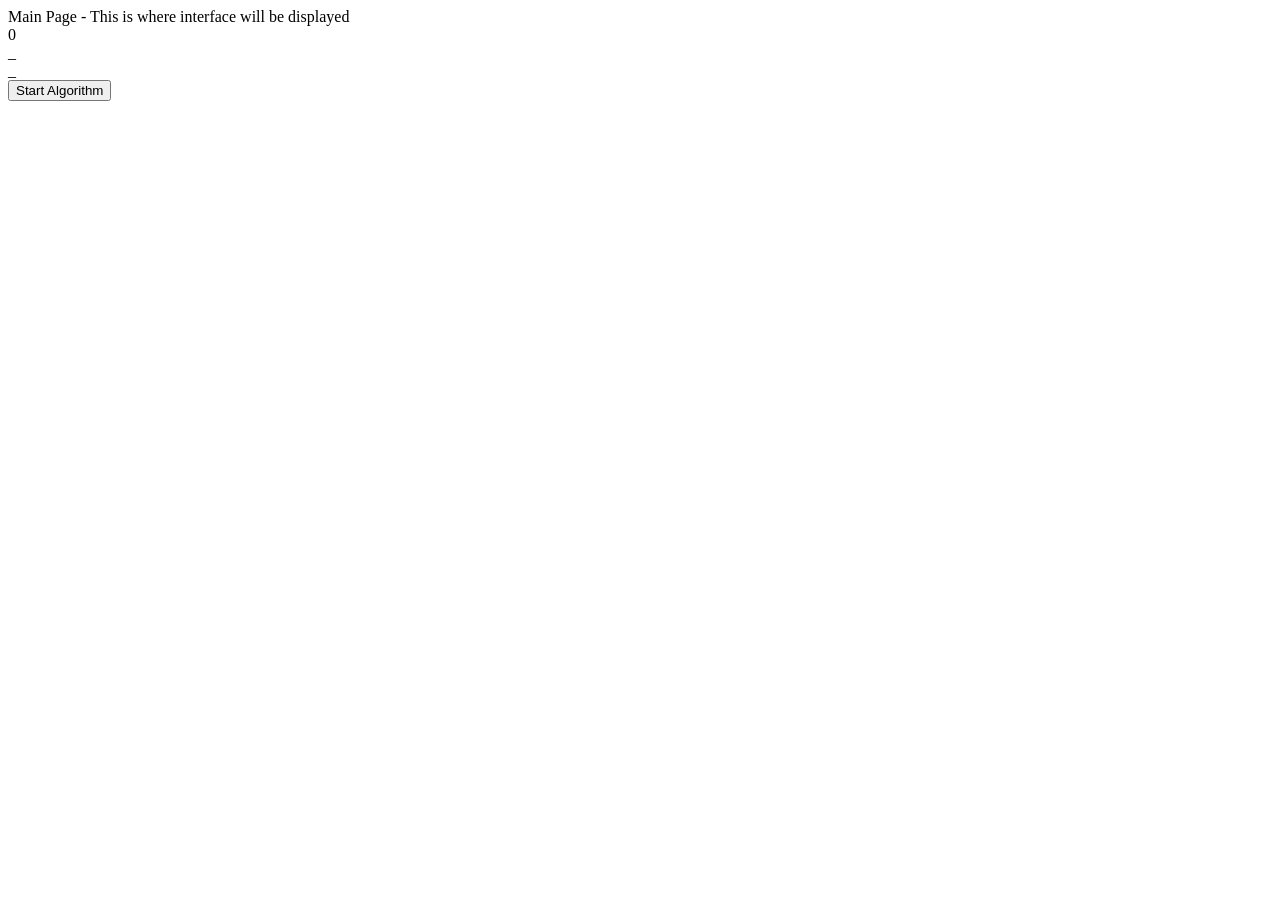
==== src/main/resources/templates/Main.html @ 4e502bae "Try to add form update through ajax" ====
<!DOCTYPE html>
<html xmlns:th="http://www.thymeleaf.org">
<head th:include="Includes :: main">
<meta charset="ISO-8859-1">
<title>Insert title here</title>
</head>
<body>
Main Page - This is where interface will be displayed
<div id="counter">
0
</div>
<div id="priceDataList">
_
</div>
<div id="algStatus">
_
</div>
<div>
<form id="formStartAlgorithm" action="#"> <!-- th:object = modelattribute -->
<input type="submit"  value="Start Algorithm">
</form>
</div>
</body>
</html>
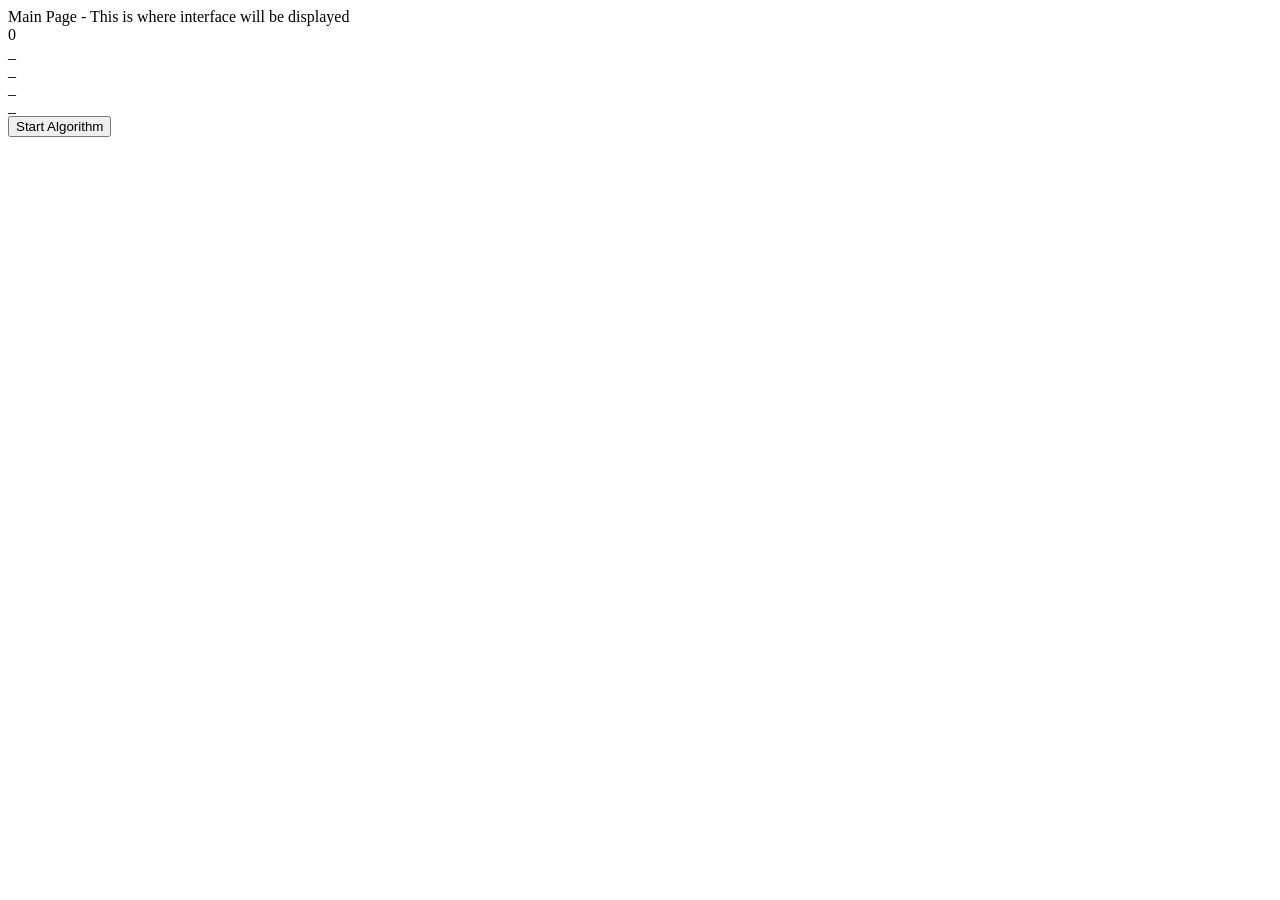
==== commit 46b865dd: "Seperated tickerdata from price string in html" ====
--- a/src/main/resources/templates/Main.html
+++ b/src/main/resources/templates/Main.html
@@ -9,6 +9,12 @@
 <div id="counter">
 0
 </div>
+<div id="tickerData">
+_
+</div>
+<div id="currentPrice">
+_
+</div>
 <div id="priceDataList">
 _
 </div>
@@ -16,9 +22,8 @@
 _
 </div>
 <div>
-<form id="formStartAlgorithm" action="#"> <!-- th:object = modelattribute -->
-<input type="submit"  value="Start Algorithm">
-</form>
+ <!-- th:object = modelattribute -->
+<button id="startAlgorithm">Start Algorithm</button>
 </div>
 </body>
 </html>
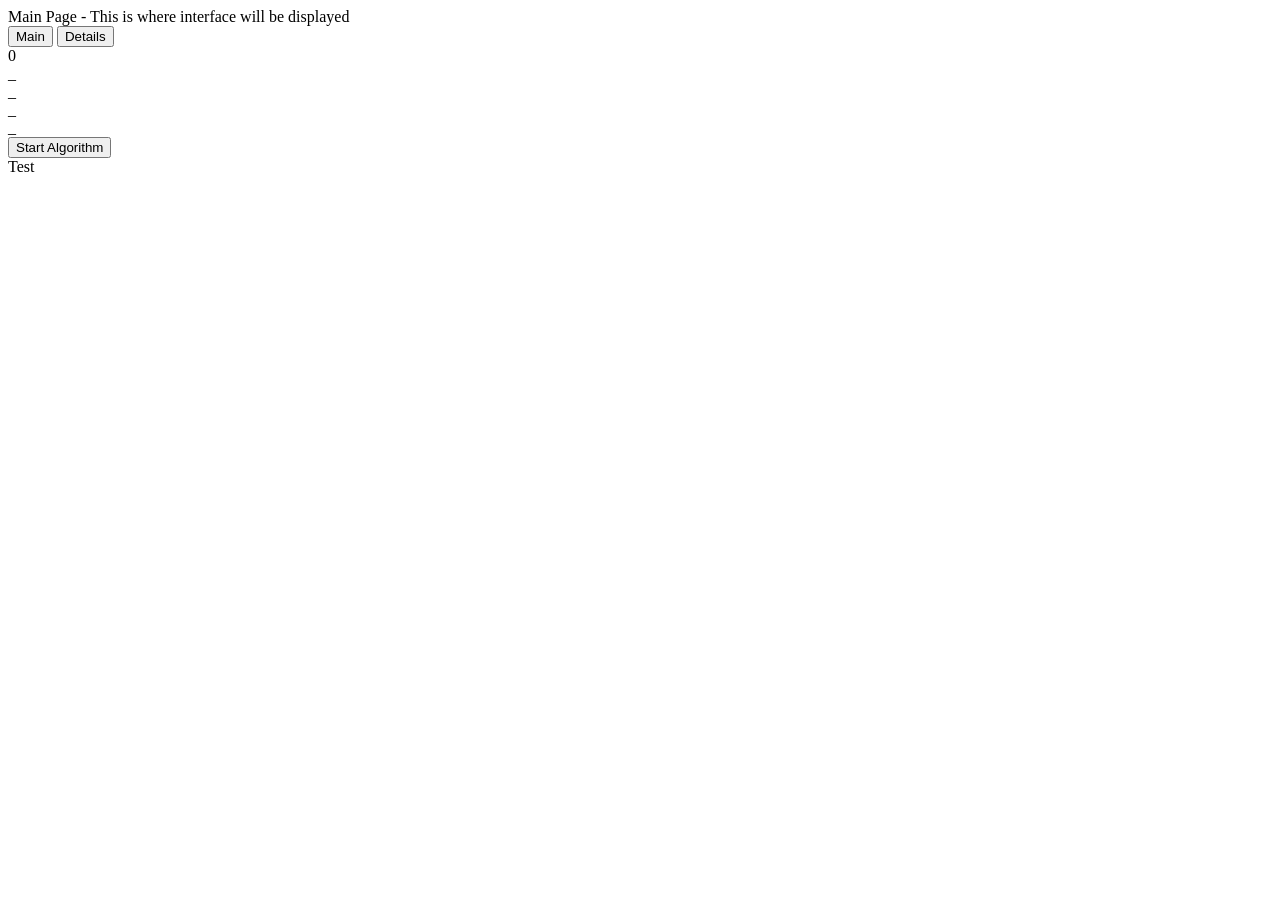
==== commit e2f6a71d: "Setting up tab system" ====
--- a/src/main/resources/templates/Main.html
+++ b/src/main/resources/templates/Main.html
@@ -6,6 +6,11 @@
 </head>
 <body>
 Main Page - This is where interface will be displayed
+<div id ="buttonContainer">
+<button id="mainButton">Main</button>
+<button id="detailsButton">Details</button>
+</div>
+<div class="mainTab">
 <div id="counter">
 0
 </div>
@@ -25,5 +30,9 @@
  <!-- th:object = modelattribute -->
 <button id="startAlgorithm">Start Algorithm</button>
 </div>
+</div>
+<div class="detailsTab">
+Test
+</div>
 </body>
 </html>
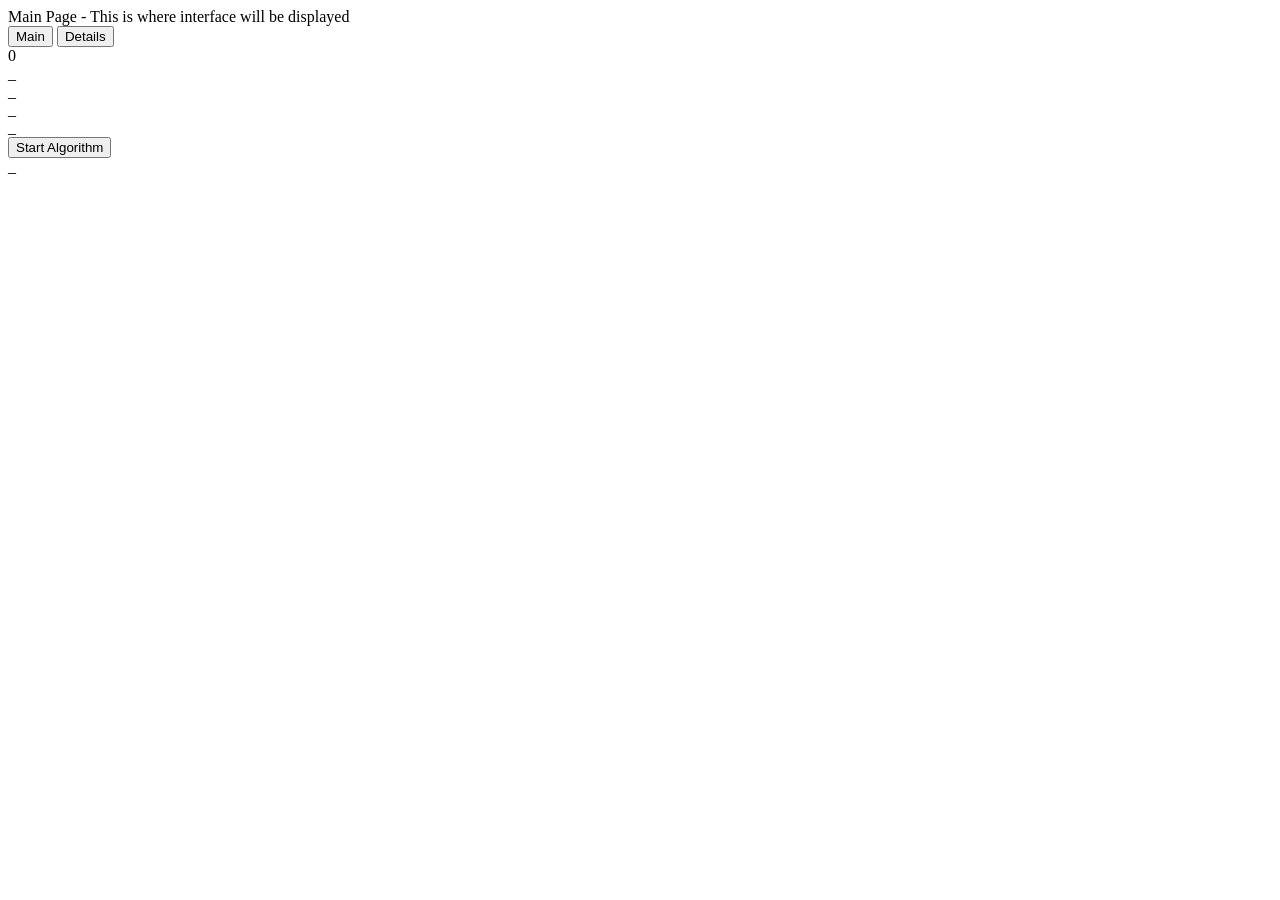
==== commit f0446190: "Added thread frame to details tab" ====
--- a/src/main/resources/templates/Main.html
+++ b/src/main/resources/templates/Main.html
@@ -32,7 +32,9 @@
 </div>
 </div>
 <div class="detailsTab">
-Test
+<div id="threadList">
+_
+</div>
 </div>
 </body>
 </html>
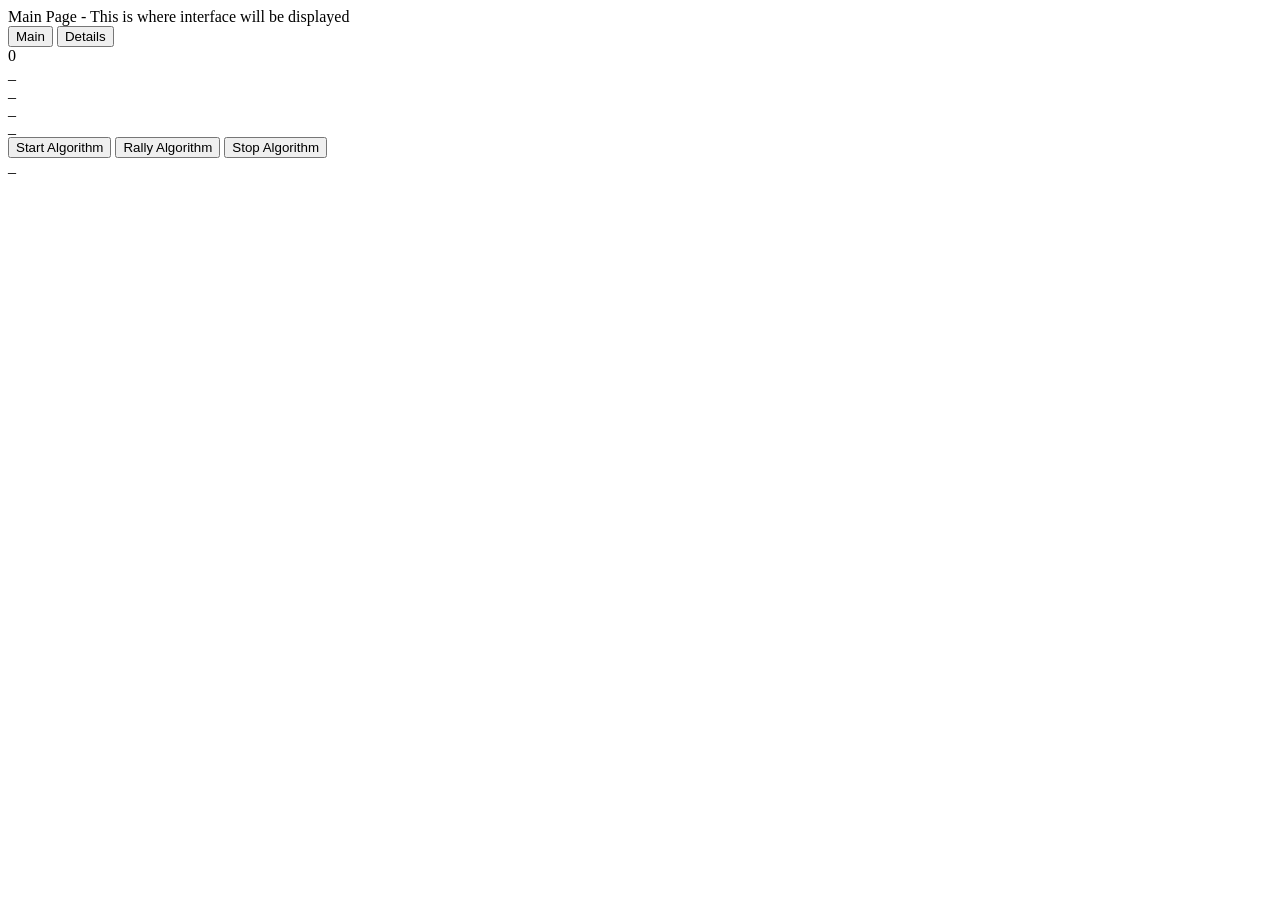
==== commit 5cd88007: "its showtime" ====
--- a/src/main/resources/templates/Main.html
+++ b/src/main/resources/templates/Main.html
@@ -29,6 +29,8 @@
 <div>
  <!-- th:object = modelattribute -->
 <button id="startAlgorithm">Start Algorithm</button>
+<span><button id="rallyAlgorithm">Rally Algorithm</button></span>
+<span><button id="stopAlgorithm">Stop Algorithm</button></span>
 </div>
 </div>
 <div class="detailsTab">
